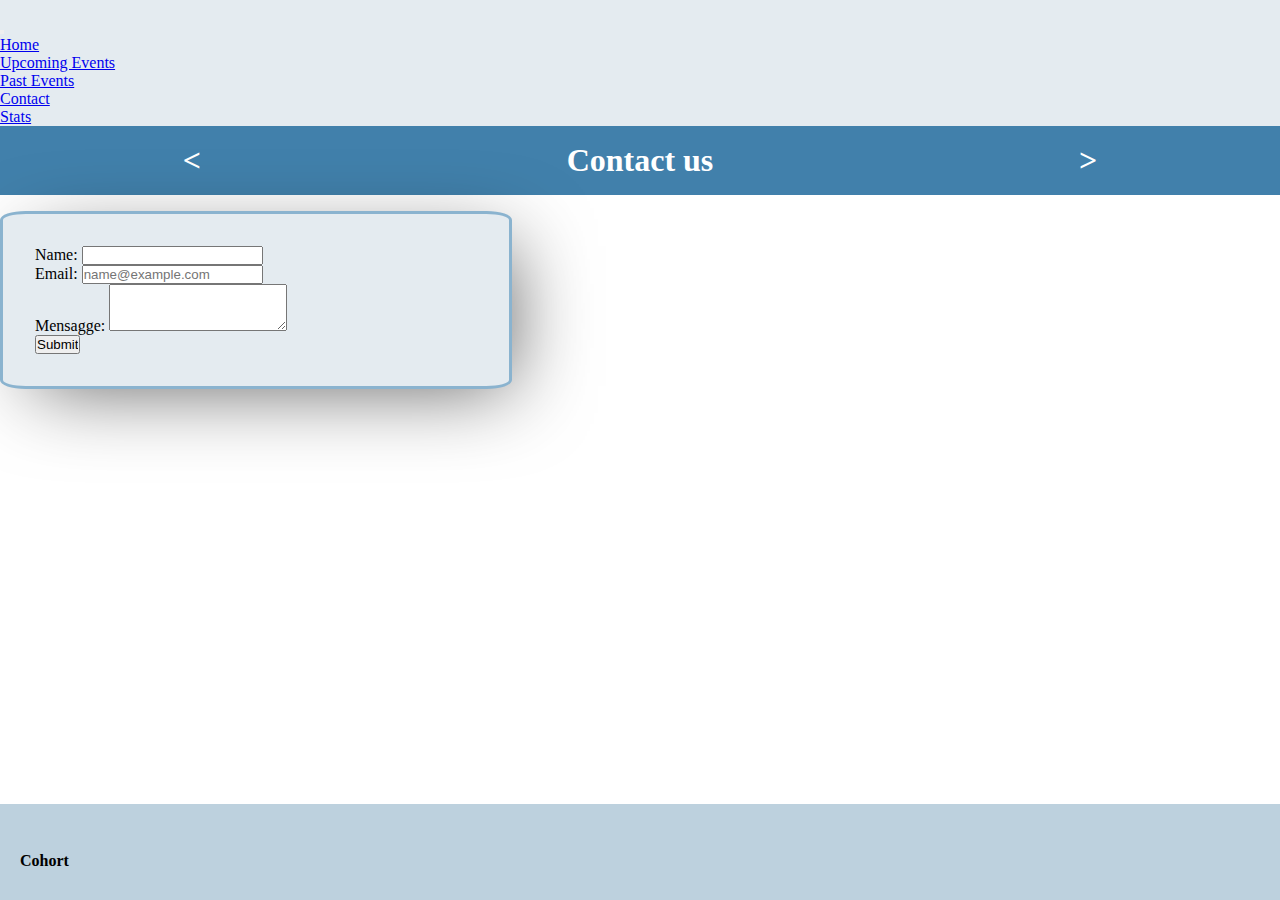
==== contact.html @ 7f626c56 "detalles en home y contact" ====
<!DOCTYPE html>
<html lang="en">
  <head>
    <meta charset="UTF-8" />
    <meta http-equiv="X-UA-Compatible" content="IE=edge" />
    <meta name="viewport" content="width=device-width, initial-scale=1.0" />
    <link rel="shortcut icon" href="./assets/images/favicon-AmazingEvents.ico" type="image/x-icon">
    <script src="https://kit.fontawesome.com/d9b982a961.js" crossorigin="anonymous"></script>
    <link rel="stylesheet" href="./assets/styles.css" />
    <link
      href="https://cdn.jsdelivr.net/npm/bootstrap@5.3.0-alpha1/dist/css/bootstrap.min.css"
      rel="stylesheet"
      integrity="sha384-GLhlTQ8iRABdZLl6O3oVMWSktQOp6b7In1Zl3/Jr59b6EGGoI1aFkw7cmDA6j6gD"
      crossorigin="anonymous"
    />
    <title>Contact</title>
  </head>
  <body>
    <header>
      <div class="header d-flex justify-content-between">
        <div>
          <img src="./assets/images/Logo Amazing Events.png" alt="" class="logo"/>
        </div>
        <nav class="navbar navbar-expand-sm justify-content-end">
          <button class="navbar-toggler" type="button" data-bs-toggle="collapse" data-bs-target="#opciones" name="button">
            <span class="navbar-toggler-icon"></span>
          </button>
          <div class="collapse navbar-collapse" id="opciones">
            <ul class="navbar-nav">
              <li class="nav-item">
                <a class="nav-link" href="./index.html">Home</a>
              </li>
              <li class="nav-item">
                <a class="nav-link" href="./upcoming_events.html">Upcoming Events</a>
              </li>
              <li class="nav-item">
                <a class="nav-link" href="./past_events.html">Past Events</a>
              </li>
              <li class="nav-item">
                <a class="nav-link active" aria-current="page" href="#">Contact</a>
              </li>
              <li class="nav-item">
                <a class="nav-link" href="./stats.html">Stats</a>
              </li>
            </ul>
          </div>
        </nav>
      </div>
      <div class="encabezado">
        <h1><a href="./past_events.html"> < </a></h1>
        <h1>Contact us</h1>
        <h1><a href="./stats.html"> > </a></h1>
      </div>
    </header>
    <main>
      <div class="d-flex justify-content-center">
        <div class="contact">
          <div class="mb-3">
            <label for="exampleFormControlInput2" class="form-label">Name:</label>
            <input type="text" class="form-control"  id="exampleFormControlInput2">
          </div>
          <div class="mb-3">
            <label for="exampleFormControlInput1" class="form-label">Email:</label>
            <input type="email" class="form-control" id="exampleFormControlInput1" placeholder="name@example.com">
          </div>
          <div class="mb-3">
            <label for="exampleFormControlTextarea1" class="form-label">Mensagge:</label>
            <textarea class="form-control" id="exampleFormControlTextarea1" rows="3"></textarea>
          </div>
          <input class="btn btn-dark" type="submit" value="Submit">
        </div>
      </div>
    </main>
    <footer>
      <div class="container d-flex flex-row justify-content-between">
        <div>
          <i class="fa-brands fa-instagram fa-xl redes"></i>
          <i class="fa-brands fa-facebook fa-xl redes"></i>
          <i class="fa-brands fa-whatsapp fa-xl redes"></i>
        </div>
        <div>
          <h4>Cohort</h4>
        </div>
      </div>
    </footer>
    </footer>
    <script
      src="https://cdn.jsdelivr.net/npm/bootstrap@5.3.0-alpha1/dist/js/bootstrap.bundle.min.js"
      integrity="sha384-w76AqPfDkMBDXo30jS1Sgez6pr3x5MlQ1ZAGC+nuZB+EYdgRZgiwxhTBTkF7CXvN"
      crossorigin="anonymous"
    ></script>
  </body>
</html>
---- assets/styles.css ----
* {
    margin: 0;
    padding: 0;
    box-sizing: border-box;
}

body {
    display: flex;
    flex-direction: column;
    min-height: 100vh;
}

.header{
    background-color: #e4ebf0;
}

.logo {
    width: 6rem;
    margin-top: 0.8rem;
    margin-left: 1rem;
}

nav {
    margin-right: 1rem;
}

.encabezado {
    display: flex;
    justify-content: space-around;
    margin-bottom: 1rem;
    background-color: #4180ab;
}

.encabezado h1 {
    text-align: center;
    padding: 1rem;
    color: white;
}

.encabezado h1 a {
    text-decoration: none;
    color: white;
}

.encabezado h1 a:hover {
    color: #0a58ca;
}

.loupe {
    margin-top: 0.5rem;
}

.carta {
    margin-bottom: 2rem;
}

.card img {
    box-shadow: -5px -5px 57px -17px rgba(0,0,0,0.65);
    -webkit-box-shadow: -5px -5px 57px -17px rgba(0,0,0,0.65);
    -moz-box-shadow: -5px -5px 57px -17px rgba(0,0,0,0.65);
}

.price {
    margin-right: 1.5rem;
}

footer {
    margin-top: 2rem;
    padding: 30px 20px;
    width: 100%;
    background-color: #bdd1de;
    margin-top: auto;
}

.redes {
    margin-right: 1.5rem;
}

.contact {
    width: 40%;
    height: auto;
    padding: 2rem;
    border: 3px solid #8ab3cf;
    background-color: #e4ebf0;
    border-radius: 5%;
    box-shadow: 16px 16px 81px -19px rgba(0,0,0,0.65);
    -webkit-box-shadow: 16px 16px 81px -19px rgba(0,0,0,0.65);
    -moz-box-shadow: 16px 16px 81px -19px rgba(0,0,0,0.65);
}

@media only screen and (min-width:1400px) and (max-width:2500px){
    .contact {
        width: 30%;
        height: auto;
        margin-top: 2rem;
    }
}

@media only  screen and (max-width:680px){
    .contact {
        width: 60%;
        height: auto;
    }
}

@media only  screen and (max-width:390px){
    .contact {
        width: 80%;
        height: auto;
    }
}

.container-horizontal-card {
    margin: 5% 20%;
}

.container-table {
    margin: 5% 10%;
}

thead {
    border: 1px solid black;
    background-color: rgb(227, 239, 248);
}

td {
    padding: 2px;
}
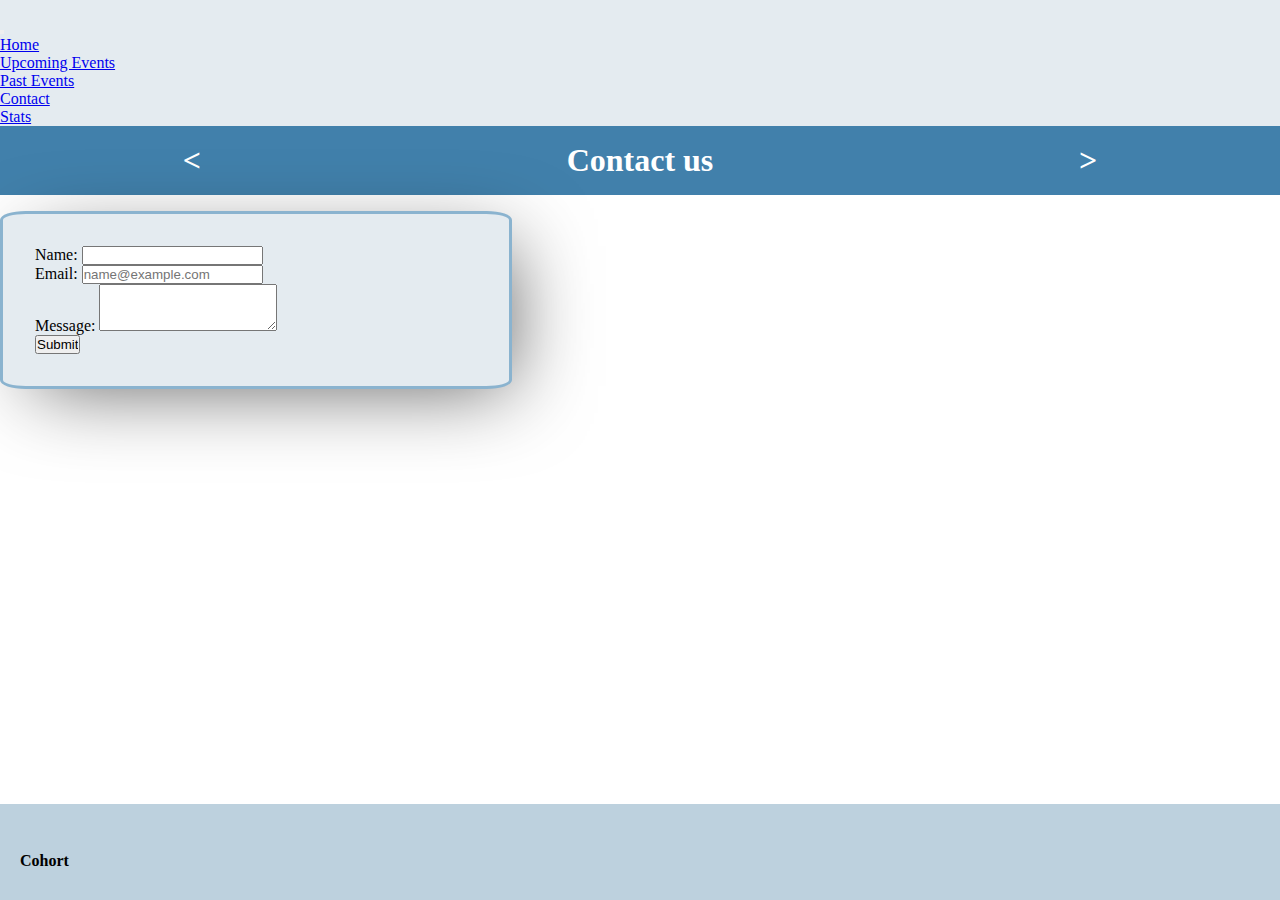
==== commit c457c641: "correccion" ====
--- a/contact.html
+++ b/contact.html
@@ -64,7 +64,7 @@
             <input type="email" class="form-control" id="exampleFormControlInput1" placeholder="name@example.com">
           </div>
           <div class="mb-3">
-            <label for="exampleFormControlTextarea1" class="form-label">Mensagge:</label>
+            <label for="exampleFormControlTextarea1" class="form-label">Message:</label>
             <textarea class="form-control" id="exampleFormControlTextarea1" rows="3"></textarea>
           </div>
           <input class="btn btn-dark" type="submit" value="Submit">
--- a/assets/styles.css
+++ b/assets/styles.css
@@ -1,128 +1,145 @@
 * {
-    margin: 0;
-    padding: 0;
-    box-sizing: border-box;
+  margin: 0;
+  padding: 0;
+  box-sizing: border-box;
 }
 
 body {
-    display: flex;
-    flex-direction: column;
-    min-height: 100vh;
+  display: flex;
+  flex-direction: column;
+  min-height: 100vh;
 }
 
-.header{
-    background-color: #e4ebf0;
+.header {
+  background-color: #e4ebf0;
 }
 
 .logo {
-    width: 6rem;
-    margin-top: 0.8rem;
-    margin-left: 1rem;
+  width: 6rem;
+  margin-top: 0.8rem;
+  margin-left: 1rem;
 }
 
 nav {
-    margin-right: 1rem;
+  margin-right: 1rem;
 }
 
 .encabezado {
-    display: flex;
-    justify-content: space-around;
-    margin-bottom: 1rem;
-    background-color: #4180ab;
+  display: flex;
+  justify-content: space-around;
+  margin-bottom: 1rem;
+  background-color: #4180ab;
 }
 
 .encabezado h1 {
-    text-align: center;
-    padding: 1rem;
-    color: white;
+  text-align: center;
+  padding: 1rem;
+  color: white;
 }
 
 .encabezado h1 a {
-    text-decoration: none;
-    color: white;
+  text-decoration: none;
+  color: white;
 }
 
 .encabezado h1 a:hover {
-    color: #0a58ca;
+  color: #24a7ff;
+}
+
+main {
+  background-image: url(./images/fondo1.png);
+  background-repeat: no-repeat;
 }
 
 .loupe {
-    margin-top: 0.5rem;
+  margin-top: 0.5rem;
 }
 
 .carta {
-    margin-bottom: 2rem;
+  margin-bottom: 2rem;
 }
 
 .card img {
-    box-shadow: -5px -5px 57px -17px rgba(0,0,0,0.65);
-    -webkit-box-shadow: -5px -5px 57px -17px rgba(0,0,0,0.65);
-    -moz-box-shadow: -5px -5px 57px -17px rgba(0,0,0,0.65);
+  box-shadow: -5px -5px 57px -17px rgba(0, 0, 0, 0.65);
+  -webkit-box-shadow: -5px -5px 57px -17px rgba(0, 0, 0, 0.65);
+  -moz-box-shadow: -5px -5px 57px -17px rgba(0, 0, 0, 0.65);
+}
+
+.alto-img {
+  height: 14rem;
+  object-fit: cover
 }
 
 .price {
-    margin-right: 1.5rem;
+  margin-right: 1.5rem;
 }
 
 footer {
-    margin-top: 2rem;
-    padding: 30px 20px;
-    width: 100%;
-    background-color: #bdd1de;
-    margin-top: auto;
+  padding: 30px 20px;
+  width: 100%;
+  background-color: #bdd1de;
+  margin-top: auto;
 }
 
 .redes {
-    margin-right: 1.5rem;
+  margin-right: 1.5rem;
 }
 
 .contact {
-    width: 40%;
-    height: auto;
-    padding: 2rem;
-    border: 3px solid #8ab3cf;
-    background-color: #e4ebf0;
-    border-radius: 5%;
-    box-shadow: 16px 16px 81px -19px rgba(0,0,0,0.65);
-    -webkit-box-shadow: 16px 16px 81px -19px rgba(0,0,0,0.65);
-    -moz-box-shadow: 16px 16px 81px -19px rgba(0,0,0,0.65);
+  width: 40%;
+  height: auto;
+  padding: 2rem;
+  border: 3px solid #8ab3cf;
+  background-color: #e4ebf0;
+  border-radius: 5%;
+  box-shadow: 16px 16px 81px -19px rgba(0, 0, 0, 0.65);
+  -webkit-box-shadow: 16px 16px 81px -19px rgba(0, 0, 0, 0.65);
+  -moz-box-shadow: 16px 16px 81px -19px rgba(0, 0, 0, 0.65);
 }
 
-@media only screen and (min-width:1400px) and (max-width:2500px){
-    .contact {
-        width: 30%;
-        height: auto;
-        margin-top: 2rem;
-    }
+@media only screen and (min-width: 1400px) and (max-width: 2500px) {
+  .contact {
+    width: 30%;
+    height: auto;
+    margin-top: 2rem;
+  }
 }
 
-@media only  screen and (max-width:680px){
-    .contact {
-        width: 60%;
-        height: auto;
-    }
+@media only screen and (max-width: 680px) {
+  .contact {
+    width: 60%;
+    height: auto;
+  }
 }
 
-@media only  screen and (max-width:390px){
-    .contact {
-        width: 80%;
-        height: auto;
-    }
+@media only screen and (max-width: 390px) {
+  .contact {
+    width: 80%;
+    height: auto;
+  }
 }
 
 .container-horizontal-card {
-    margin: 5% 20%;
+  margin: 5% 20%;
 }
 
 .container-table {
-    margin: 5% 10%;
+  margin: 5% 10%;
 }
 
-thead {
-    border: 1px solid black;
-    background-color: rgb(227, 239, 248);
+.table-head {
+  background-color: #4f86aa;
+  color: white;
+}
+
+.table-caption {
+  background-color: #dcf1ff;
 }
 
 td {
-    padding: 2px;
-}+  padding: 2px;
+}
+
+.table-body tr:hover {
+  background-color: #eff8fc;
+}
